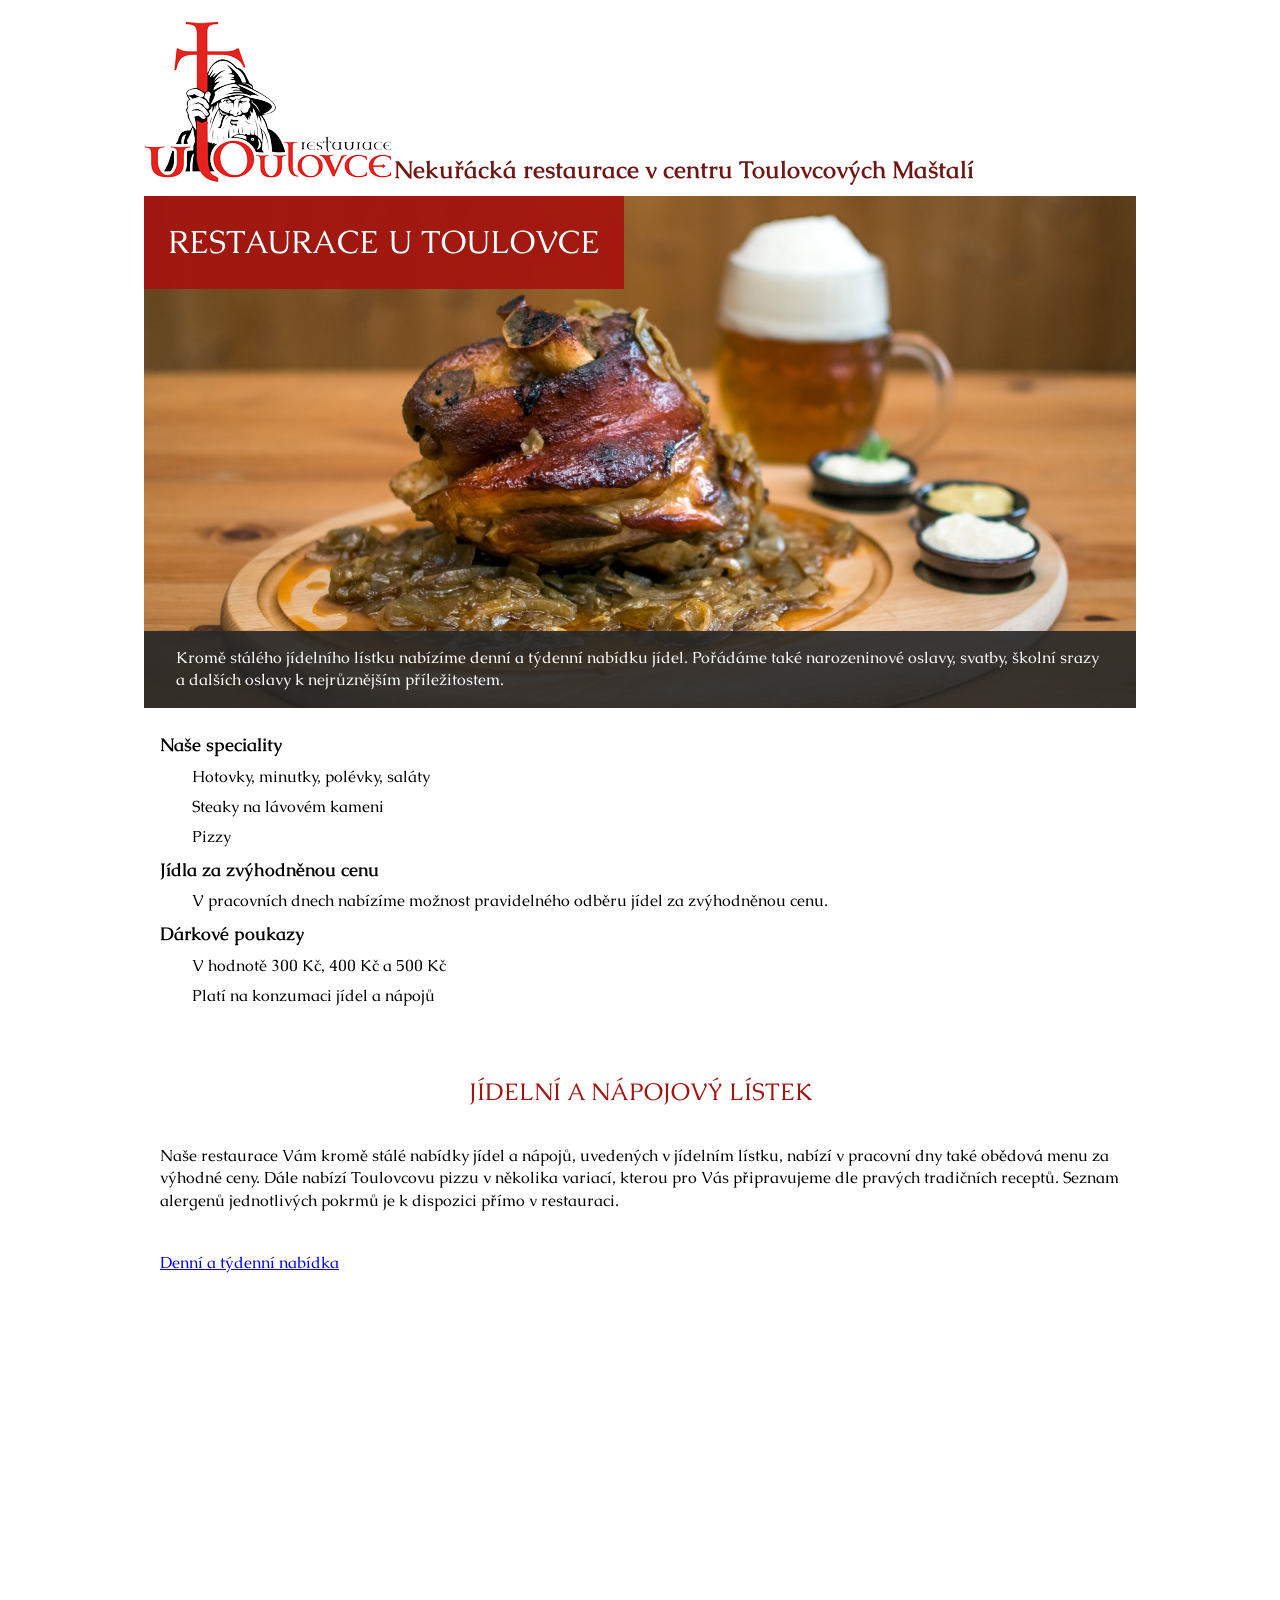
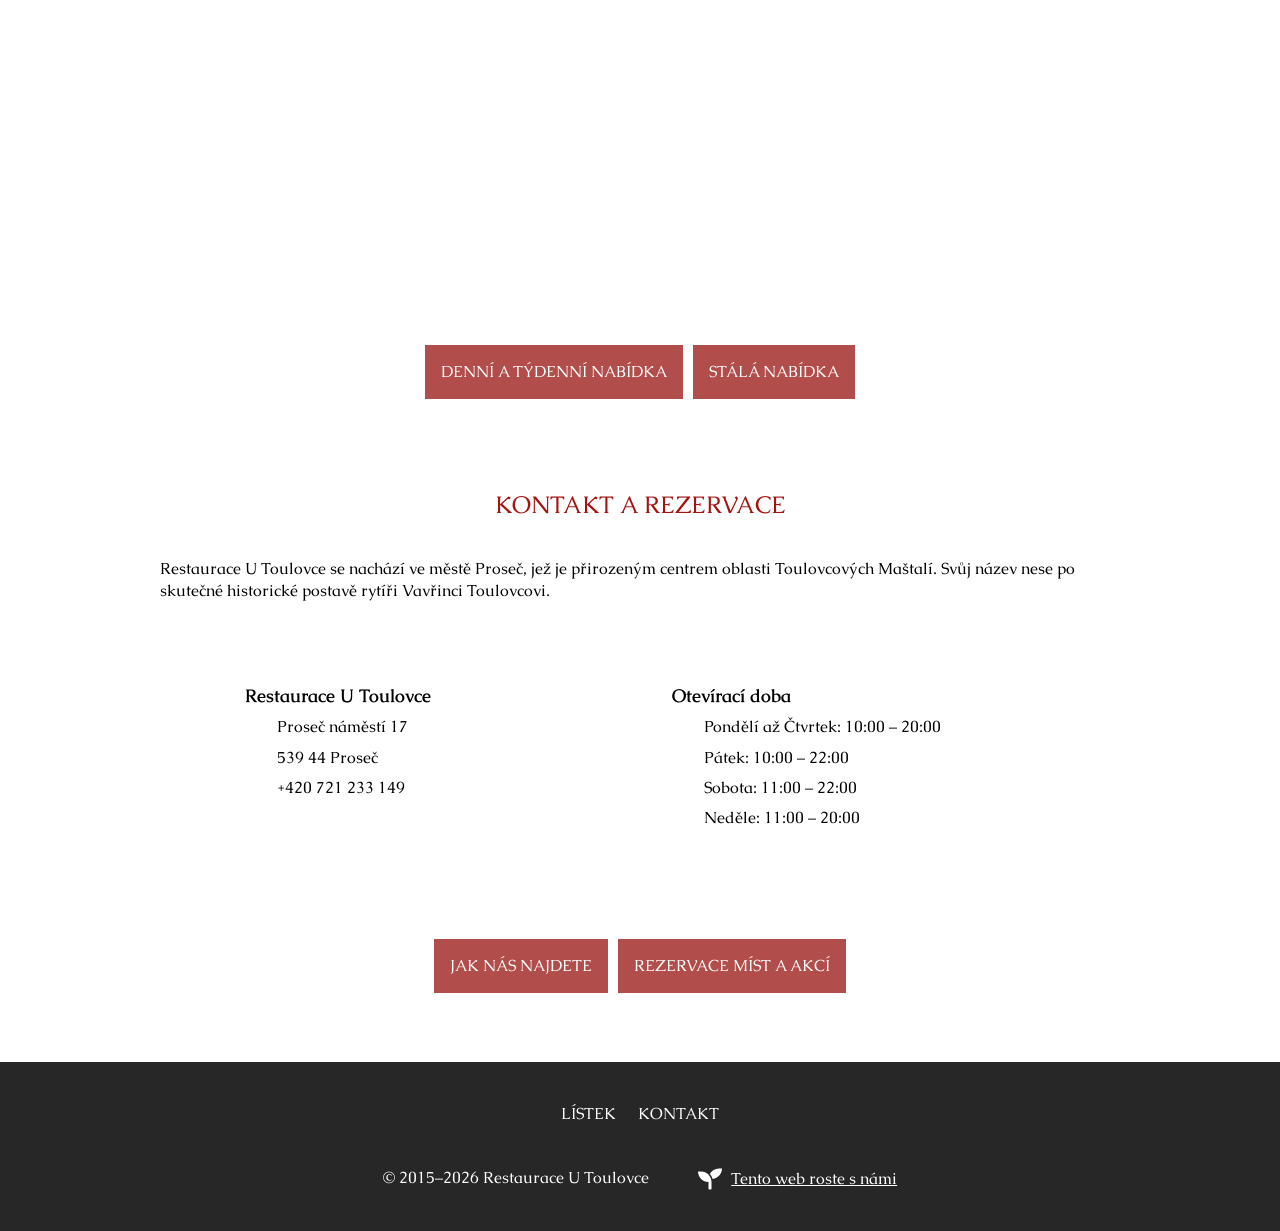
==== index.html @ caaa2baa "Static copy of www.utoulovce.cz with the menu from podáváme.cz Co-Authored-By: Claude Opus 5.5 <nore" ====
<!DOCTYPE html>
<html xmlns="http://www.w3.org/1999/xhtml" lang="cs"><head><script>(function(){var p=new URLSearchParams(location.search),s=p.get("s"),t=p.get("stitek");
if(t){location.replace("/stitky/"+t+"#clanky");return}
if(s===null)return;s=s.trim();if(!s){location.replace("/");return}
if(s.indexOf("stitky/")===0){location.replace("/"+s+"#clanky");return}
var m=s.match(/^[a-z_]+\/(.+)$/);if(m){location.replace("/"+m[1]);return}
location.replace("https://www.google.com/search?sitesearch="+location.hostname+"&q="+encodeURIComponent(s))})()</script><title>Restaurace U Toulovce</title><meta charset="utf-8"/><meta name="viewport" content="initial-scale=1"/><meta name="generator" content="IGCMS 4.9.8-stable-cs_CZ"/><meta name="author" content="Restaurace U Toulovce"/><meta name="description" content="Kromě stálého jídelního lístku nabízíme denní a týdenní nabídku jídel. Pořádáme také narozeninové oslavy, svatby, školní srazy a dalších oslavy k nejrůznějším příležitostem."/><meta name="keywords" content="Toulovcovy Maštale, restaurace, jídlo, pití, rezervace, naarozeniny"/><meta name="robots" content="all"/><meta name="theme-color" content="#ddd"/><link rel="shortcut icon" href="/favicon.ico"/><link rel="canonical" href="/"/><link rel="manifest" href="/manifest.json"/><link type="text/css" rel="stylesheet" href="/plugins/GlobalMenu/GlobalMenu.css"/><link type="text/css" rel="stylesheet" href="/themes/cms-default.css"/><link type="text/css" rel="stylesheet" media="print" href="/themes/cms-print.css"/><link type="text/css" rel="stylesheet" href="/lib/opensans/opensans.css"/><link type="text/css" rel="stylesheet" href="/lib/flaticon/flaticon.css"/><link type="text/css" rel="stylesheet" media="screen" href="/themes/simple.css"/><link type="text/css" rel="stylesheet" media="screen" href="/themes/toulovec.css"/><link type="text/css" rel="stylesheet" media="screen" href="/themes/default/footer.css"/><script src="/themes/require.js"></script><script src="/themes/modernizer.js" async="async"></script><script src="/themes/webfont.js" async="async"></script><script src="/themes/fontloader.js" async="async"></script><script src="/plugins/ProgressiveWebApp/ProgressiveWebApp.js" async="async"></script><!--[if lte IE 8]><script src="/themes/events.js"/><![endif]--><!--[if lte IE 8]><script src="/themes/indexof.js"/><![endif]--><!--[if lte IE 8]><script src="/themes/textcontent.js"/><![endif]--><!--[if lte IE 9]><script src="/themes/classlist.js"/><![endif]--><!--[if lt IE 9]><script src="/themes/ie9.js"/><![endif]--></head><body class=" fragmentable scrolltopable"><!--[if lte IE 7]>
    <div class="ielte7" style="background: yellow; margin: 0; border: 0.3em solid red;">
      <dl>
        <dt>Používáte zastaralou verzi prohlížeče!</dt>
        <dd><a href="https://support.microsoft.com/cs-cz/help/17621/internet-explorer-downloads">Aktualizujte</a> na vyšší verzi,</dd>
        <dd>nainstalujte <a href="https://www.google.com/chrome/">alternativní prohlížeč</a> nebo</dd>
        <dd>kontaktujte správce svého počítače.</dd>
      </dl>
    </div>
  <![endif]]]--><div id="fb-root"> </div><script type="text/javascript" src="/themes/fb.js"></script><div id="header"><div><ol class="contentlink-bc"><li><a class="nohash logo"><img loading="lazy" alt="Restaurace U Toulovce" src="/files/toulovec.png" width="250" height="160" id="imgd626"/><span>Nekuřácká restaurace v centru Toulovcových Maštalí</span></a></li></ol></div></div><div id="wrapper"><div id="content">
  <div class="utoulovce hdesc"><div><h1 id="utoulovce"><span>Restaurace U Toulovce</span></h1><p class="description">Kromě stálého jídelního lístku nabízíme denní a týdenní nabídku jídel. Pořádáme také narozeninové oslavy, svatby, školní srazy a dalších oslavy k nejrůznějším příležitostem.</p></div></div><div><div class="list"><dl>
    <dt>Naše speciality</dt>
    <dd>Hotovky, minutky, polévky, saláty</dd>
    <dd>Steaky na lávovém kameni</dd>
    <dd>Pizzy</dd>
    <dt>Jídla za zvýhodněnou cenu</dt>
    <dd>V pracovních dnech nabízíme možnost pravidelného odběru jídel za zvýhodněnou cenu.</dd>
    <dt>Dárkové poukazy</dt>
    <dd>V hodnotě 300 Kč, 400 Kč a 500 Kč</dd>
    <dd>Platí na konzumaci jídel a nápojů</dd>
  </dl></div></div>
  
  
  <div class=" section">
    <div class="listek hdesc"><div><h2 id="listek"><span>Jídelní a nápojový lístek</span></h2><p class="description">Naše restaurace Vám kromě stálé nabídky jídel a nápojů, uvedených v jídelním lístku, nabízí v pracovní dny také obědová menu za výhodné ceny. Dále nabízí Toulovcovu pizzu v několika variací, kterou pro Vás připravujeme dle pravých tradičních receptů. Seznam alergenů jednotlivých pokrmů je k dispozici přímo v restauraci.</p></div></div>
    
    <div id="denni_nabidka" class="denni-menu" data-denni-menu="u-toulovce" data-level="3" data-edit><p><a href="https://www.podavame.cz/u-toulovce">Denní a týdenní nabídka</a></p></div>
    <div class="contentbalancer-simple"><ul><li><a href="/listek#denni_nabidka" title="Denní a týdenní nabídka">Denní a týdenní nabídka</a></li><li><a href="/stala_nabidka" title="Nabízíme Vám zabalení jídla do plastového boxu (5 Kč /…">Stálá nabídka</a></li></ul></div>
    <div class="kontakt hdesc"><div><h2 id="kontakt"><span>Kontakt a rezervace</span></h2><p class="description">Restaurace U Toulovce se nachází ve městě Proseč, jež je přirozeným centrem oblasti Toulovcových Maštalí. Svůj název nese po skutečné historické postavě rytíři Vavřinci Toulovcovi.</p></div></div>
    
    <div class="list multiple"><div><dl>
      <dt>Restaurace U Toulovce</dt>
      <dd>Proseč náměstí 17</dd>
      <dd>539 44 Proseč</dd>
      <dd>+420 721 233 149</dd>
    </dl>
    <dl>
      <dt>Otevírací doba</dt>
      <dd>Pondělí až Čtvrtek: 10:00 – 20:00</dd>
      <dd>Pátek: 10:00 – 22:00</dd>
      <dd>Sobota: 11:00 – 22:00</dd>
      <dd>Neděle: 11:00 – 20:00 </dd>
    </dl></div></div>
    <div class="contentbalancer-simple"><ul><li><a href="/kontakt#jak_nas_najdete" title="Najdete nás v Proseči na náměstí hned vedle městského úřadu a pošty.">Jak nás najdete</a></li><li><a href="/kontakt#rezervace_mist_a_akci" title="Pro rezervaci akcí, zamluvení míst k sezení nebo jen dotaz…">Rezervace míst a akcí</a></li></ul></div>
  </div>
</div></div><div id="footer"><ul class="globalmenu noprint">
<li><a href="/listek" title="Jídelní a nápojový lístek">Lístek</a></li>
<li><a href="/kontakt" title="Kontakt a rezervace">Kontakt</a></li></ul><ul><li>© 2015–2026 Restaurace U Toulovce</li><li class="noprint"><div class="fb-like" data-href="https://www.facebook.com/pages/Restaurace-U-Toulovce/216187038400525" data-layout="button_count" data-action="like" data-show-faces="false" data-share="true"> </div></li><li><span class="seedling"><a href="https://www.rostouciweby.cz/">Tento web roste s námi</a></span></li><li class="link">https://www.utoulovce.cz/</li></ul></div><script>//<![CDATA[
var ga_id = 'UA-52883188-5';
//]]></script><script src="/plugins/GoogleAnalytics/GoogleAnalytics.js" async="async"></script><script src="/themes/iefixes.js" async="async"></script><script src="/themes/browserdetect.js" async="async"></script><script src="/themes/igcms.js" async="async"></script><script src="/themes/highlightable.js" async="async"></script><script src="/themes/fragmentable.js" async="async"></script><script src="/themes/fragmentableinit.js" async="async"></script><script src="/themes/scrolltopable.js" async="async"></script><script src="/themes/scrolltopableinit.js" async="async"></script><script src="/themes/eventable.js" async="async"></script><script src="/themes/eventableinit.js" async="async"></script><script src="https://www.podavame.cz/embed.js" async="async"></script></body></html>
---- themes/cms-default.css ----
html {
  -webkit-text-size-adjust: none; /* Never autoresize text */
}

body {
  word-wrap: break-word;
  line-height: 1.4;
}

#content a.stripped {
  border-bottom: thin solid;
  color: red;
}

code, samp {
  font-family: "Emilbus Mono", "Lucida Console", monospace;
}

select,
input:not([type="radio"]) {
  font-size: inherit;
  padding: 0.15em 0.3em;
}

form dt {
  font-size: 1em;
  font-size: 1rem;
  max-width: 15em;
  width: 100%;
  display: inline-block;
}

form dt, form dd {
  margin: 0.5em 0;
  margin: 0.5rem 0;
}

form dt, form dt+dd {
  float: none;
}

form dt, form dt+dd+dd {
  clear:left;
}

form input[type="text"],
form input[type="email"] {
  border-top: none;
  border-right: none;
  border-left: none;
  width: 100%;
  max-width: 25em;
  box-sizing: border-box;
}

form fieldset {
  border-top: 0.15em solid rgb(204, 217, 226);
}

form dd > textarea {
  width: 100%;
  max-width: 25em;
  font: inherit;
  box-sizing: border-box;
}

@media screen and (min-width: 32em) {
  form dd > input[type="text"],
  form dd > input[type="email"],
  form dd > textarea {
    width: 80vw;
  }
  form dt, form dt+dd {
    float: left;
  }
}

@media screen {
  form dd {
    margin-left: 0;
  }
}

samp, pre, textarea, code {
  box-sizing: border-box;
  font-size: inherit;
  color: black;
  white-space: pre-wrap;
}

input:not([type='submit']),
pre, textarea, select {
  border: 0.1em solid #AAA;
  padding: 0.2em 0.4em;
  line-height: 1.5em;
}

input {
  vertical-align: middle;
}

samp, p code, li code, dt code, dd code {
  padding-left: 0.2em;
  padding-right: 0.2em;
}

fieldset {
  min-width: initial;
  border: none;
  margin-top: 1em;
  margin-bottom: 1em;
}

fieldset > *:last-child {
  margin-bottom: 0;
}

textarea {
  width: 100%;
  height: 60%;
  vertical-align: top;
  background: none;
}

ol ol {
  list-style-type: lower-alpha;
}

ol.img li, ul.img li {
  display: inline-block;
  list-style-type: none;
}

object {
  max-width: 100%;
  width: auto;
}

p object {
  display: block;
  margin: 1em auto;
}

#messages {
  background: rgb(37,37,37);
}
#messages ul {
  margin-top: 0;
  margin-bottom: 0;
  padding: 1em;
  padding: 1rem;
  list-style: none;
}
#messages li {
  margin: 0.5em 0;
  color: #fff;
  padding: 0.5em;
}
#messages > span,
#messages a {
  color: #ccc;
}
#messages li.notice {
  background: rgb(0, 66, 131);
}
#messages li.warning {
  background: rgb(166, 120, 0);
}
#messages li.error {
  background: rgb(187, 33, 33);
}
#messages li.success {
  background: rgb(53, 144, 61);
}
#messages li a,
#messages li label {
  color: white;
  text-decoration: underline;
  cursor: pointer;
}
#messages.hidden {
  float: left;
  background: transparent;
}
.warning {
  border-color: #E78181;
  background-color: #F99F9F;
}

.print {
  display: none;
}

/**
 * 1. Set default font family to sans-serif.
 * 2. Prevent iOS and IE text size adjust after device orientation change,
 *    without disabling user zoom.
 */
button,
input,
optgroup,
select,
textarea {
  color: inherit; /* 1 */
  font: inherit; /* 2 */
  margin: 0; /* 3 */
}

/**
 * Address `overflow` set to `hidden` in IE 8/9/10/11.
 */
button {
  overflow: visible;
}

/**
 * Address inconsistent `text-transform` inheritance for `button` and `select`.
 * All other form control elements do not inherit `text-transform` values.
 * Correct `button` style inheritance in Firefox, IE 8/9/10/11, and Opera.
 * Correct `select` style inheritance in Firefox.
 */
button,
select {
  text-transform: none;
  max-width: 100%;
}

/**
 * 1. Avoid the WebKit bug in Android 4.0.* where (2) destroys native `audio`
 *    and `video` controls.
 * 2. Correct inability to style clickable `input` types in iOS.
 * 3. Improve usability and consistency of cursor style between image-type
 *    `input` and others.
 */
button,
html input[type="button"], /* 1 */
input[type="reset"],
input[type="submit"] {
  -webkit-appearance: button; /* 2 */
  cursor: pointer; /* 3 */
}

/**
 * Re-set default cursor for disabled elements.
 */
button[disabled],
html input[disabled] {
  cursor: default;
}

/**
 * Remove inner padding and border in Firefox 4+.
 */
button::-moz-focus-inner,
input::-moz-focus-inner {
  border: 0;
  padding: 0;
}

/**
 * Address Firefox 4+ setting `line-height` on `input` using `!important` in
 * the UA stylesheet.
 */
input {
  line-height: normal;
}

/**
 * It's recommended that you don't attempt to style these elements.
 * Firefox's implementation doesn't respect box-sizing, padding, or width.
 *
 * 1. Address box sizing set to `content-box` in IE 8/9/10.
 * 2. Remove excess padding in IE 8/9/10.
 */
input[type="checkbox"],
input[type="radio"] {
  box-sizing: border-box; /* 1 */
  padding: 0; /* 2 */
  margin-right: 0.3em;
}

/**
 * Fix the cursor style for Chrome's increment/decrement buttons. For certain
 * `font-size` values of the `input`, it causes the cursor style of the
 * decrement button to change from `default` to `text`.
 */
input[type="number"]::-webkit-inner-spin-button,
input[type="number"]::-webkit-outer-spin-button {
  height: auto;
}

/**
 * 1. Address `appearance` set to `searchfield` in Safari and Chrome.
 * 2. Address `box-sizing` set to `border-box` in Safari and Chrome.
 */
input[type="search"] {
  -webkit-appearance: textfield; /* 1 */
  box-sizing: content-box; /* 2 */
}

/**
 * Remove inner padding and search cancel button in Safari and Chrome on OS X.
 * Safari (but not Chrome) clips the cancel button when the search input has
 * padding (and `textfield` appearance).
 */
input[type="search"]::-webkit-search-cancel-button,
input[type="search"]::-webkit-search-decoration {
  -webkit-appearance: none;
}

/**
 * Remove default vertical scrollbar in IE 8/9/10/11.
 */
textarea {
  overflow: auto;
}

/**
 * Don't inherit the `font-weight` (applied by a rule above).
 * NOTE: the default cannot safely be changed in Chrome and Safari on OS X.
 */
optgroup {
  font-weight: bold;
}

/*# sourceMappingURL=[data-uri] */
---- themes/cms-print.css ----
*, *:before, *:after {color: black !important; background: transparent !important;}
h1, h2, h3 {font-weight: normal; page-break-after: avoid; page-break-inside: avoid;}
body {font-size:10pt; font-family: Charter, Georgia, sans;}
@page {size: auto; margin: 21mm 20mm;}
.print {display: initial;}
li.print {display: list-item;}
.noprint, .hidden {display: none !important;}
.hideable dd {margin-left:0;}
::-webkit-input-placeholder {color: transparent;}
::-moz-placeholder {color: transparent;}
:-ms-input-placeholder {color: transparent;}
::-ms-input-placeholder {color: transparent;}
::placeholder {color: transparent;}
ol.contentlink-bc {list-style: none; padding-left: 0;}
ol.contentlink-bc li {display: inline-block;}
ol.contentlink-bc li + li:before {content: ">"; margin: 0 0.5em;}
/*# sourceMappingURL=[data-uri] */
---- lib/opensans/opensans.css ----
@font-face {
	font-family:'Open Sans';
	src: url('/lib/opensans/OpenSans-Bold_gdi.eot');
	src: url('/lib/opensans/OpenSans-Bold_gdi.eot#iefix') format('embedded-opentype'),
		url('/lib/opensans/OpenSans-Bold_gdi.woff') format('woff'),
		url('/lib/opensans/OpenSans-Bold_gdi.ttf') format('truetype'),
		url('/lib/opensans/OpenSans-Bold_gdi.otf') format('opentype'),
		url('/lib/opensans/OpenSans-Bold_gdi.svg#OpenSans-Bold') format('svg');
	font-weight: 700;
	font-style: normal;
	font-stretch: normal;
	unicode-range: U+0020-FB04;
}

@font-face {
	font-family:'Open Sans';
	src: url('/lib/opensans/OpenSans-BoldItalic_gdi.eot');
	src: url('/lib/opensans/OpenSans-BoldItalic_gdi.eot#iefix') format('embedded-opentype'),
		url('/lib/opensans/OpenSans-BoldItalic_gdi.woff') format('woff'),
		url('/lib/opensans/OpenSans-BoldItalic_gdi.ttf') format('truetype'),
		url('/lib/opensans/OpenSans-BoldItalic_gdi.otf') format('opentype'),
		url('/lib/opensans/OpenSans-BoldItalic_gdi.svg#OpenSans-BoldItalic') format('svg');
	font-weight: 700;
	font-style: italic;
	font-stretch: normal;
	unicode-range: U+0020-FB04;
}

@font-face {
	font-family:'Open Sans';
	src: url('/lib/opensans/OpenSans-Extrabold_gdi.eot');
	src: url('/lib/opensans/OpenSans-Extrabold_gdi.eot#iefix') format('embedded-opentype'),
		url('/lib/opensans/OpenSans-Extrabold_gdi.woff') format('woff'),
		url('/lib/opensans/OpenSans-Extrabold_gdi.ttf') format('truetype'),
		url('/lib/opensans/OpenSans-Extrabold_gdi.otf') format('opentype'),
		url('/lib/opensans/OpenSans-Extrabold_gdi.svg#OpenSans-Extrabold') format('svg');
	font-weight: 800;
	font-style: normal;
	font-stretch: normal;
	unicode-range: U+0020-FB04;
}

@font-face {
	font-family:'Open Sans';
	src: url('/lib/opensans/OpenSans-ExtraboldItalic_gdi.eot');
	src: url('/lib/opensans/OpenSans-ExtraboldItalic_gdi.eot#iefix') format('embedded-opentype'),
		url('/lib/opensans/OpenSans-ExtraboldItalic_gdi.woff') format('woff'),
		url('/lib/opensans/OpenSans-ExtraboldItalic_gdi.ttf') format('truetype'),
		url('/lib/opensans/OpenSans-ExtraboldItalic_gdi.otf') format('opentype'),
		url('/lib/opensans/OpenSans-ExtraboldItalic_gdi.svg#OpenSans-ExtraboldItalic') format('svg');
	font-weight: 800;
	font-style: italic;
	font-stretch: normal;
	unicode-range: U+0020-FB04;
}

@font-face {
	font-family:'Open Sans';
	src: url('/lib/opensans/OpenSans-Italic_gdi.eot');
	src: url('/lib/opensans/OpenSans-Italic_gdi.eot#iefix') format('embedded-opentype'),
		url('/lib/opensans/OpenSans-Italic_gdi.woff') format('woff'),
		url('/lib/opensans/OpenSans-Italic_gdi.ttf') format('truetype'),
		url('/lib/opensans/OpenSans-Italic_gdi.otf') format('opentype'),
		url('/lib/opensans/OpenSans-Italic_gdi.svg#OpenSans-Italic') format('svg');
	font-weight: 400;
	font-style: italic;
	font-stretch: normal;
	unicode-range: U+0020-FB04;
}

@font-face {
	font-family:'Open Sans';
	src: url('/lib/opensans/OpenSans-Light_gdi.eot');
	src: url('/lib/opensans/OpenSans-Light_gdi.eot#iefix') format('embedded-opentype'),
		url('/lib/opensans/OpenSans-Light_gdi.woff') format('woff'),
		url('/lib/opensans/OpenSans-Light_gdi.ttf') format('truetype'),
		url('/lib/opensans/OpenSans-Light_gdi.otf') format('opentype'),
		url('/lib/opensans/OpenSans-Light_gdi.svg#OpenSans-Light') format('svg');
	font-weight: 300;
	font-style: normal;
	font-stretch: normal;
	unicode-range: U+0020-FB04;
}

@font-face {
	font-family:'Open Sans';
	src: url('/lib/opensans/OpenSansLight-Italic_gdi.eot');
	src: url('/lib/opensans/OpenSansLight-Italic_gdi.eot#iefix') format('embedded-opentype'),
		url('/lib/opensans/OpenSansLight-Italic_gdi.woff') format('woff'),
		url('/lib/opensans/OpenSansLight-Italic_gdi.ttf') format('truetype'),
		url('/lib/opensans/OpenSansLight-Italic_gdi.otf') format('opentype'),
		url('/lib/opensans/OpenSansLight-Italic_gdi.svg#OpenSansLight-Italic') format('svg');
	font-weight: 300;
	font-style: italic;
	font-stretch: normal;
	unicode-range: U+0020-FB04;
}

@font-face {
	font-family:'Open Sans';
	src: url('/lib/opensans/OpenSans_gdi.eot');
	src: url('/lib/opensans/OpenSans_gdi.eot#iefix') format('embedded-opentype'),
		url('/lib/opensans/OpenSans_gdi.woff') format('woff'),
		url('/lib/opensans/OpenSans_gdi.ttf') format('truetype'),
		url('/lib/opensans/OpenSans_gdi.otf') format('opentype'),
		url('/lib/opensans/OpenSans_gdi.svg#OpenSans-Regular') format('svg');
	font-weight: 400;
	font-style: normal;
	font-stretch: normal;
	unicode-range: U+0020-FB04;
}

@font-face {
	font-family:'Open Sans';
	src: url('/lib/opensans/OpenSans-Semibold_gdi.eot');
	src: url('/lib/opensans/OpenSans-Semibold_gdi.eot#iefix') format('embedded-opentype'),
		url('/lib/opensans/OpenSans-Semibold_gdi.woff') format('woff'),
		url('/lib/opensans/OpenSans-Semibold_gdi.ttf') format('truetype'),
		url('/lib/opensans/OpenSans-Semibold_gdi.otf') format('opentype'),
		url('/lib/opensans/OpenSans-Semibold_gdi.svg#OpenSans-Semibold') format('svg');
	font-weight: 600;
	font-style: normal;
	font-stretch: normal;
	unicode-range: U+0020-FB04;
}

@font-face {
	font-family:'Open Sans';
	src: url('/lib/opensans/OpenSans-SemiboldItalic_gdi.eot');
	src: url('/lib/opensans/OpenSans-SemiboldItalic_gdi.eot#iefix') format('embedded-opentype'),
		url('/lib/opensans/OpenSans-SemiboldItalic_gdi.woff') format('woff'),
		url('/lib/opensans/OpenSans-SemiboldItalic_gdi.ttf') format('truetype'),
		url('/lib/opensans/OpenSans-SemiboldItalic_gdi.otf') format('opentype'),
		url('/lib/opensans/OpenSans-SemiboldItalic_gdi.svg#OpenSans-SemiboldItalic') format('svg');
	font-weight: 600;
	font-style: italic;
	font-stretch: normal;
	unicode-range: U+0020-FB04;
}

/*# sourceMappingURL=[data-uri] */
---- lib/flaticon/flaticon.css ----
@font-face {
  font-family: "Flaticon";
  src: url("/lib/flaticon/flaticon.eot");
  src: url("/lib/flaticon/flaticon.eot#iefix") format("embedded-opentype"),
  url("/lib/flaticon/flaticon.woff") format("woff"),
  url("/lib/flaticon/flaticon.ttf") format("truetype"),
  url("/lib/flaticon/flaticon.svg") format("svg");
  font-weight: normal;
  font-style: normal;
}

[class^="flaticon-"],
[class*=" flaticon-"] {
  font-family: Flaticon;
  font-style: normal;
  display: inline-block;
  overflow: hidden;
  word-wrap: normal;
  vertical-align: sub;
  visibility: hidden;
  width: 1em;
  text-decoration: none;
}

.flaticon-drawing3:before {
  visibility: visible;
  content: "\e000";
}

.flaticon-magnifier56 {
  padding: 0.1em;
}

.flaticon-magnifier56:before {
  visibility: visible;
  content: "\e001";
}

.flaticon-shopping232:before {
  visibility: visible;
  content: "\e002";
}
/*# sourceMappingURL=[data-uri] */
---- themes/simple.css ----
* {
  margin: 0;
  padding: 0;
}

strong {
  font-weight: 600;
}

h1,h2,h3,h4,h5,h6,p,ul,ol,dl,
div.paragraph {
  max-width: 60em;
  max-width: 60rem;
  margin: 1.5em auto;
  padding-left: 1em;
  padding-left: 1rem;
  padding-right: 1em;
  padding-right: 1rem;
}

div.list.multiple div {
  max-width: 62em;
  max-width: 62rem;
  margin: 0 auto;
  display: -webkit-box;
  display: -webkit-flex;
  display: -ms-flexbox;
  display: flex;
  -webkit-flex-wrap: wrap;
      -ms-flex-wrap: wrap;
          flex-wrap: wrap;
  padding-left: 0;
  padding-right: 0;
}

div.list.multiple dl {
  margin: 1em;
  background: white;
  padding: 0.5em 1em;
}

div.paragraph > p,
div.paragraph > ul,
div.paragraph > ol,
div.paragraph > dl {
  padding-left: 0;
  padding-right: 0;
  margin-top: 0.5em;
  margin-bottom: 0.5em;
}

ul ul, ul ol, ul dl,
ol ul, ol ol, ol dl,
dl ul, dl ol, dl dl {
  margin: 0.5em 0;
  padding-left: 0;
  padding-right: 0;
}

li li {
  margin-left: 1em;
  margin-left: 1rem;
}

div.list > ul,
div.list > ol,
div.list > dl {
  margin-top: 0;
  margin-bottom: 0;
}

div.list > ul > *:first-child,
div.list > ol > *:first-child,
div.list > dl > *:first-child {
  margin-top: 0;
}

.wf-active body {
  font-family: 'Caudex', serif;
}

body {
  font-family: 'Times New Roman', serif;
}

h1 {
  margin-top: 0;
  margin-bottom: 0;
  padding-top: 1.5em;
  padding-bottom: 1.8em;
  font-weight: 100;
  text-transform: uppercase;
}

h2 {
  color: #A5130F;
  font-weight: normal;
  text-transform: uppercase;
  margin-top: 1.5em;
  margin-bottom: 1.5em;
  text-align: center;
}

h3, h4, h5, h6 {
  font-weight: 600;
}

#content > div:first-child {
  background: #BFBFBF;
  color: #fff;
}

ul.docinfo {
  list-style: none;
  text-align: right;
  font-style: italic;
}

p.creation, p.edit {
  margin-top: 0;
  margin-bottom: -1em;
  margin-bottom: -1rem;
  position: relative;
  top: 1em;
  top: 1rem;
  font-weight: 100;
}

p.creation a, p.edit a {
  color: white;
}

p.edit {
  float: right;
  z-index: 1;
}

/* breadcrumb navigation */

ol.contentlink-bc {
  list-style: none;
  padding: .5em 0 .2em 0;
  padding: 0 0 .2em 0;
  margin: 0;
  font-size: 1.5em;
  font-weight: 600;
}

ol.contentlink-bc a {
  color: rgb(111, 22, 20);
}

ol.contentlink-bc a[href] {
  color: rgb(227, 40, 36);
}

ol.contentlink-bc li:not(:first-child) {
  vertical-align: 0.2em;
}

ol.contentlink-bc li {
  position: relative;
  display: inline-block;
  margin: 0;
}

ol.contentlink-bc li:not(:first-child) a {
  padding-right: 0.2em;
  padding-left: 0.2em;
}

ol.contentlink-bc li a {
  display: inline-block;
  text-decoration: none;
}

ol.contentlink-bc li:not(:first-child) a:before {
  content: '»';
  font-size: 1.3em;
  line-height: 1;
  vertical-align: -0.05em;
  padding-right: 0.2em;
}

#content > div:first-child + div,
div.list, div.contentbalancer-simple:not(.section),
fieldset > dl {
  /* background: #EAF2F5; */
  padding-top: 1.5em;
  padding-bottom: 1.5em;
}

#content > div:first-child + div {
  margin-top: 0;
  color: black;
}

#content > div:first-child + div p {
  margin-top: 0;
  margin-bottom: 0;
}

li, dd, dt {
  margin-top: 0.5em;
  margin-top: 0.5rem;
  margin-bottom: 0.5em;
  margin-bottom: 0.5rem;
}

li, dd {
  margin-left: 2em;
}

dd {
  /*font-style: italic;*/
}

dt {
  font-size: 1.15em;
  font-weight: 600;
}

div.contentbalancer-simple:not(.section) ul {
  list-style: none;
  text-align: center;
}

div.contentbalancer-simple:not(.section) li {
  display: inline-block;
  margin: 0;
}

div.contentbalancer-simple:not(.section) a {
  text-transform: uppercase;
  padding: 1em;
  font-weight: 100;
  margin: 0.3em;
  background: #B14E4C;
  display: inline-block;
  color: white;
  text-decoration: none;
}

#footer {
  background: #272727;
  padding-top: 0.5em;
  padding-bottom: 0.5em;
  color: white;
  font-weight: 100;
}

#footer a {
  color: white;
}

#footer > ul {
  display: -webkit-box;
  display: -webkit-flex;
  display: -ms-flexbox;
  display: flex;
  -webkit-flex-wrap: wrap;
      -ms-flex-wrap: wrap;
          flex-wrap: wrap;
  -webkit-box-pack: center;
  -webkit-justify-content: center;
      -ms-flex-pack: center;
          justify-content: center;
  list-style: none;
}

#footer ul ul {
  margin: 0;
  padding: 0;
  list-style: none;

}

#footer ul li {
  margin-left: 0.7em;
  margin-right: 0.7em;
}

#footer > ul.globalmenu li {
  margin-left: 0;
  margin-right: 0;
}

#footer ul ul li {
  margin: 0;
}

#footer > ul.globalmenu > li a {
  text-decoration: none;
  font-weight: 100;
  text-transform: none;
  padding: 0.1em 0.7em;
  display: inline-block;
}

#footer > ul.globalmenu > li li {
  text-transform: none;
  margin: 0.2em 0;
}

#footer > ul.globalmenu > li {
  text-transform: uppercase;
  font-weight: 600;
}

#footer > ul.globalmenu > li > a {
  text-transform: uppercase;
}

#footer > ul.globalmenu > li a.current {
  background: #EAF2F5;
  font-weight: 600;
  padding: 0.25em 0.5em;
  margin-left: 0.7em;
  color: #272727;
}

#footer li.link {
  display: none;
}

#wrapper {
  display: -webkit-box;
  display: -webkit-flex;
  display: -ms-flexbox;
  display: flex;
  -webkit-box-pack: center;
  -webkit-justify-content: center;
      -ms-flex-pack: center;
          justify-content: center;
  max-width: 62em;
  max-width: 62rem;
  margin: 0 auto;
}


/* Browser compatibility */

.no-cssremunit ol.contentlink-bc {
  margin-left: 0;
  padding-left: 0;
}

.no-cssremunit #content > div:first-child > div {
  max-width: 60em;
  margin: 0 auto;
  padding-left: 1em;
  padding-right: 1em;
}

.no-cssremunit #content > div:first-child > div h1 {
  padding-left: 0;
}

.no-flexbox div.list.multiple div dl {
  display: inline-block;
}

.no-flexbox #footer > ul {
  display: table;
}

.no-flexbox #footer > ul li {
  display: inline-block;
  padding: 0 0.5em;
}
---- themes/toulovec.css ----
a.logo {
    padding-right: 1em;
}

#inputvarform dt {
    max-width: 10em;
}

#inputvarform input[type="text"],
#inputvarform input[type="email"] {
    max-width: 38em;
}

a:link {
}

dl.listek {
    display: table;
    margin: 0;
}

dl.listek dt {
    margin: 2.5em 0 1.25em 0;
    margin: 2.5rem 0 1.25rem 0;
}

dl.listek dd {
    font-style: italic;
    display: -webkit-box;
    display: -webkit-flex;
    display: -ms-flexbox;
    display: flex;
    margin-left: 0;
    border-bottom: thin solid #ddd;
    padding-bottom: 0.2em;
    margin-bottom: 1em;
}

dl.listek dd span:nth-child(2) {
  -webkit-box-flex: 2;
  -webkit-flex-grow: 2;
      -ms-flex-positive: 2;
          flex-grow: 2;
}

dl.listek dd span:first-child {
  margin-right: 1em;
}

dl.listek dd span:last-child,
dl.listek dd span:first-child {
    -webkit-flex-shrink: 0;
        -ms-flex-negative: 0;
            flex-shrink: 0;
}

dl.listek dd span:last-child {
    margin-left: 1em;
}

div.list.multiple div {
  -webkit-box-pack: center;
  -webkit-justify-content: center;
      -ms-flex-pack: center;
          justify-content: center;
}

div.list.multiple dl {
  box-sizing: border-box;
  width: 100%;
  max-width: 30em;
  margin: 0;
  border: 1em solid white;
  border: 1rem solid white;
}

.list.multiple {
  background: none;
}

@media (min-width: 48em) {
  div.list.multiple dl {
    max-width: 50%;
  }
}

#content > div:first-child + div {
  background-color: white;
  max-width: 62em;
  max-width: 62rem;
  margin: 0 auto;
  padding: 0;
}

#content > .section {
  max-width: 62em;
  max-width: 62rem;
  margin: 0 auto;
  background: white;
  border-bottom: 1em solid white;
  border-bottom: 1rem solid white;
}

#content div.hdesc {
  background-position: 50% 36%;
  background-repeat: no-repeat;
  background-size: cover;
}

#content > .section > div.hdesc:first-child {
  border-top: none;
}

#content > div:first-child > div {
  background-position: 30% 30%;
  background-image: url('/files/big/DSC_8355.jpg');
  background-repeat: no-repeat;
  background-size: cover;
  height: 50vw;
  margin: 0 auto;
  max-width: 62em;
  max-width: 62rem;
  max-height: 32em;
  max-height: 32rem;
  display: -webkit-box;
  display: -webkit-flex;
  display: -ms-flexbox;
  display: flex;
  -webkit-flex-wrap: wrap;
      -ms-flex-wrap: wrap;
          flex-wrap: wrap;
}

p.mapa object {
    visibility: hidden;
}

p.mapa a {
    display: block;
    background: url('/files/mapa.jpg') 50% 50% no-repeat;
}

#content div.hdesc > div h1 {
  -webkit-align-self: flex-start;
      -ms-flex-item-align: start;
          align-self: flex-start;
  margin: 0;
  background: rgb(165, 19, 15);
  background: rgba(165, 19, 15, 0.91);
  padding: 1.5em;
  padding: 1.5rem;
}

#content > div.hdesc > div p {
  -webkit-align-self: flex-end;
      -ms-flex-item-align: end;
          align-self: flex-end;
  margin: 0;
  background: rgb(39, 39, 39);
  background: rgba(39, 39, 39, 0.9);
  padding: 1em 2em;
  padding: 1rem 2rem;
}

#header {
  font-weight: normal;
  max-width: 62em;
  max-width: 62rem;
  margin: 0 auto;
}

#header .logo object {
  height: 7em;
  height: 7rem;
}

#header li span {
  font-size: 1em;
  padding: 0 1em 0 0;
  padding: 0 1rem 0 0;
  display: inline-block;
  vertical-align: 0.2em;
}

#content {
  background: white;
  width: 100%;
}

@media (max-width: 48em) {
  div#aside {
    display: none;
  }
}

@media (max-width: 38em) {
  #content > div:first-child > div {
    height: auto;
    display: block;
  }
  #content div.hdesc > div h1 {
    width: auto;
  }
}

div.list.multiple div {
  -webkit-box-pack: center;
  -webkit-justify-content: center;
      -ms-flex-pack: center;
          justify-content: center;
}

div.list.multiple dl {
  box-sizing: border-box;
}

@media (max-width: 30em) {
  #header ul.globalmenu li {
    display: block;
  }
}

@media (min-width: 34em) {
  div.list.multiple dl {
    width: 43%;
  }
}
/* podáváme.cz menu */
.denni-menu { min-height: 40rem; margin-top: 2.5rem; }
.denni-menu.dm-ready { min-height: 0; }
.denni-menu .dm-offer-title { margin: 0; font-weight: bold; }
.denni-menu .dm-offer-heading { margin: 0 0 1.25rem; font-size: 1em; font-weight: normal; }
.denni-menu .dm-offer-note { font-weight: normal; margin: -0.75rem 0 1.25rem; }
.denni-menu .dm-day { margin: 1.5rem 0 0.75rem; font-size: 1em; font-weight: normal; }
.denni-menu .dm-items { padding: 0; margin: 0; }
.denni-menu .dm-item { margin-left: 0; font-style: italic; border-bottom: thin solid #ddd; padding: 0 0 0.2em; margin-bottom: 1em; }
.denni-menu .dm-name, .denni-menu .dm-amount { font-weight: normal; }
.denni-menu .dm-portion { margin-right: 1em; }
.denni-menu .dm-legend, .denni-menu .dm-notice-text { font-style: italic; }
ul.rezervace { list-style: none; padding: 0; }
---- themes/default/footer.css ----
@charset "UTF-8";

#footer {
  padding-top: 0.5em;
  padding-bottom: 0.5em;
}

#footer > ul {
  display: flex;
  flex-wrap: wrap;
  justify-content: center;
  list-style: none;
}

#footer ul ul {
  margin: 0;
  padding: 0;
  list-style: none;
}

#footer ul li {
  margin-left: 0.7em;
  margin-right: 0.7em;
  text-align: center;
}

#footer ul ul li {
  margin: 0;
}

#footer .seedling:before {
  content: "";
  margin-right: 0.4em;
  font-size: 1.5em;
  line-height: 1;
  vertical-align: -0.32em;
  display: inline-block;
  width: 1em;
  height: 1em;
  background: url("[data-uri]");
}

/* Browser compatibility */

.no-flexbox #footer > ul {
  display: table;
}

.no-flexbox #footer > ul li {
  display: inline-block;
  padding: 0 0.5em;
}

/*# sourceMappingURL=[data-uri] */
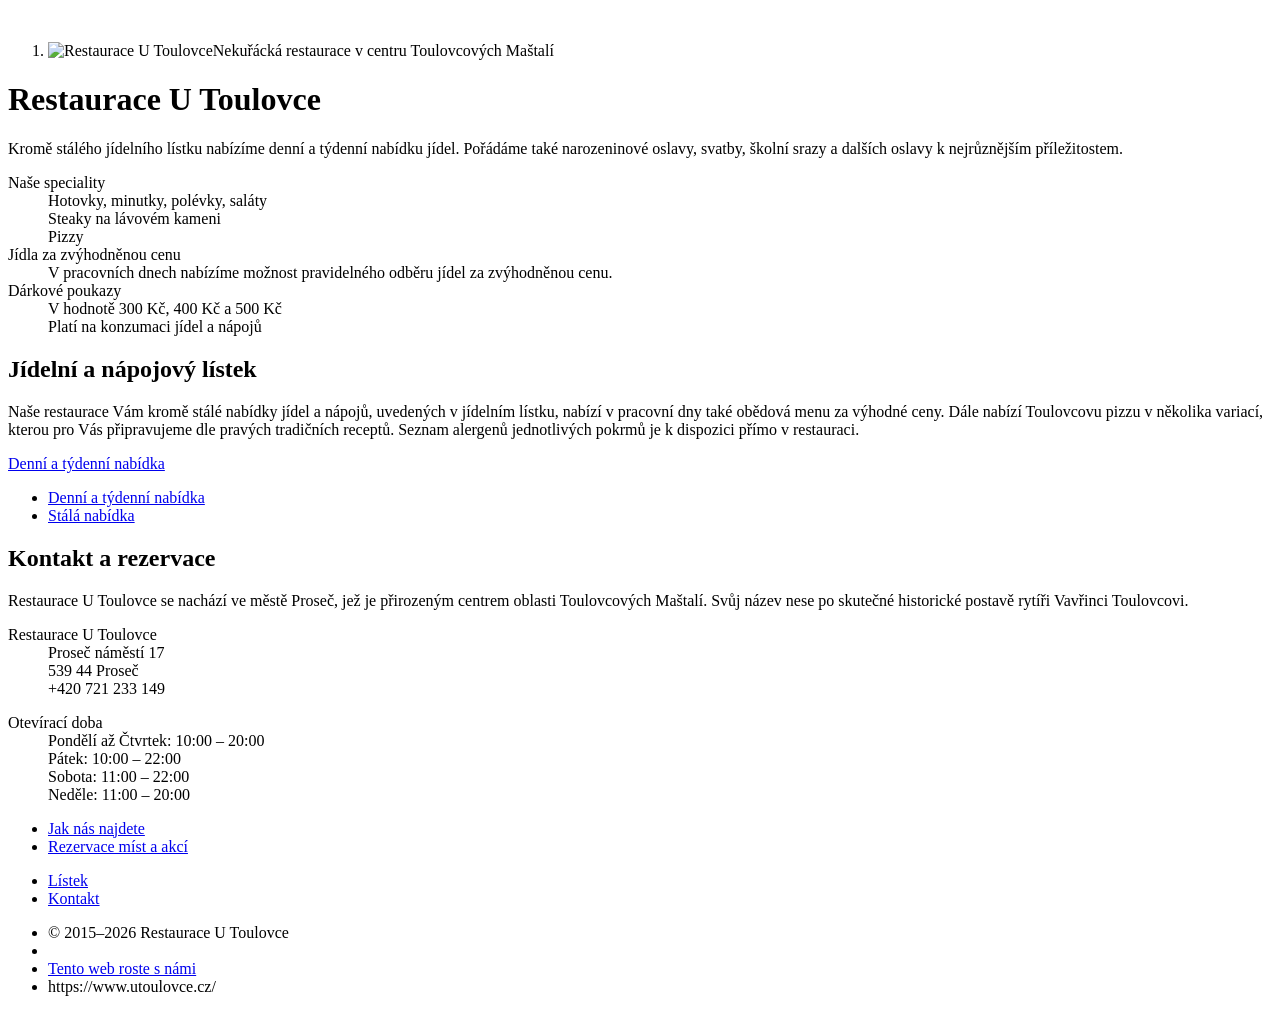
==== commit 3b2d3676: "Preview at internetguru.github.io/www.utoulovce.cz until the domain moves Co-Authored-By: Claude Opu" ====
--- a/index.html
+++ b/index.html
@@ -1,10 +1,10 @@
 <!DOCTYPE html>
 <html xmlns="http://www.w3.org/1999/xhtml" lang="cs"><head><script>(function(){var p=new URLSearchParams(location.search),s=p.get("s"),t=p.get("stitek");
 if(t){location.replace("/stitky/"+t+"#clanky");return}
-if(s===null)return;s=s.trim();if(!s){location.replace("/");return}
-if(s.indexOf("stitky/")===0){location.replace("/"+s+"#clanky");return}
-var m=s.match(/^[a-z_]+\/(.+)$/);if(m){location.replace("/"+m[1]);return}
-location.replace("https://www.google.com/search?sitesearch="+location.hostname+"&q="+encodeURIComponent(s))})()</script><title>Restaurace U Toulovce</title><meta charset="utf-8"/><meta name="viewport" content="initial-scale=1"/><meta name="generator" content="IGCMS 4.9.8-stable-cs_CZ"/><meta name="author" content="Restaurace U Toulovce"/><meta name="description" content="Kromě stálého jídelního lístku nabízíme denní a týdenní nabídku jídel. Pořádáme také narozeninové oslavy, svatby, školní srazy a dalších oslavy k nejrůznějším příležitostem."/><meta name="keywords" content="Toulovcovy Maštale, restaurace, jídlo, pití, rezervace, naarozeniny"/><meta name="robots" content="all"/><meta name="theme-color" content="#ddd"/><link rel="shortcut icon" href="/favicon.ico"/><link rel="canonical" href="/"/><link rel="manifest" href="/manifest.json"/><link type="text/css" rel="stylesheet" href="/plugins/GlobalMenu/GlobalMenu.css"/><link type="text/css" rel="stylesheet" href="/themes/cms-default.css"/><link type="text/css" rel="stylesheet" media="print" href="/themes/cms-print.css"/><link type="text/css" rel="stylesheet" href="/lib/opensans/opensans.css"/><link type="text/css" rel="stylesheet" href="/lib/flaticon/flaticon.css"/><link type="text/css" rel="stylesheet" media="screen" href="/themes/simple.css"/><link type="text/css" rel="stylesheet" media="screen" href="/themes/toulovec.css"/><link type="text/css" rel="stylesheet" media="screen" href="/themes/default/footer.css"/><script src="/themes/require.js"></script><script src="/themes/modernizer.js" async="async"></script><script src="/themes/webfont.js" async="async"></script><script src="/themes/fontloader.js" async="async"></script><script src="/plugins/ProgressiveWebApp/ProgressiveWebApp.js" async="async"></script><!--[if lte IE 8]><script src="/themes/events.js"/><![endif]--><!--[if lte IE 8]><script src="/themes/indexof.js"/><![endif]--><!--[if lte IE 8]><script src="/themes/textcontent.js"/><![endif]--><!--[if lte IE 9]><script src="/themes/classlist.js"/><![endif]--><!--[if lt IE 9]><script src="/themes/ie9.js"/><![endif]--></head><body class=" fragmentable scrolltopable"><!--[if lte IE 7]>
+if(s===null)return;s=s.trim();if(!s){location.replace("/www.utoulovce.cz/");return}
+if(s.indexOf("stitky/")===0){location.replace("/www.utoulovce.cz/"+s+"#clanky");return}
+var m=s.match(/^[a-z_]+\/(.+)$/);if(m){location.replace("/www.utoulovce.cz/"+m[1]);return}
+location.replace("https://www.google.com/search?sitesearch="+location.hostname+"&q="+encodeURIComponent(s))})()</script><title>Restaurace U Toulovce</title><meta charset="utf-8"/><meta name="viewport" content="initial-scale=1"/><meta name="generator" content="IGCMS 4.9.8-stable-cs_CZ"/><meta name="author" content="Restaurace U Toulovce"/><meta name="description" content="Kromě stálého jídelního lístku nabízíme denní a týdenní nabídku jídel. Pořádáme také narozeninové oslavy, svatby, školní srazy a dalších oslavy k nejrůznějším příležitostem."/><meta name="keywords" content="Toulovcovy Maštale, restaurace, jídlo, pití, rezervace, naarozeniny"/><meta name="robots" content="all"/><meta name="theme-color" content="#ddd"/><link rel="shortcut icon" href="/www.utoulovce.cz/favicon.ico"/><link rel="canonical" href="/www.utoulovce.cz/"/><link rel="manifest" href="/www.utoulovce.cz/manifest.json"/><link type="text/css" rel="stylesheet" href="/www.utoulovce.cz/plugins/GlobalMenu/GlobalMenu.css"/><link type="text/css" rel="stylesheet" href="/www.utoulovce.cz/themes/cms-default.css"/><link type="text/css" rel="stylesheet" media="print" href="/www.utoulovce.cz/themes/cms-print.css"/><link type="text/css" rel="stylesheet" href="/www.utoulovce.cz/lib/opensans/opensans.css"/><link type="text/css" rel="stylesheet" href="/www.utoulovce.cz/lib/flaticon/flaticon.css"/><link type="text/css" rel="stylesheet" media="screen" href="/www.utoulovce.cz/themes/simple.css"/><link type="text/css" rel="stylesheet" media="screen" href="/www.utoulovce.cz/themes/toulovec.css"/><link type="text/css" rel="stylesheet" media="screen" href="/www.utoulovce.cz/themes/default/footer.css"/><script src="/www.utoulovce.cz/themes/require.js"></script><script src="/www.utoulovce.cz/themes/modernizer.js" async="async"></script><script src="/www.utoulovce.cz/themes/webfont.js" async="async"></script><script src="/www.utoulovce.cz/themes/fontloader.js" async="async"></script><script src="/www.utoulovce.cz/plugins/ProgressiveWebApp/ProgressiveWebApp.js" async="async"></script><!--[if lte IE 8]><script src="/www.utoulovce.cz/themes/events.js"/><![endif]--><!--[if lte IE 8]><script src="/www.utoulovce.cz/themes/indexof.js"/><![endif]--><!--[if lte IE 8]><script src="/www.utoulovce.cz/themes/textcontent.js"/><![endif]--><!--[if lte IE 9]><script src="/www.utoulovce.cz/themes/classlist.js"/><![endif]--><!--[if lt IE 9]><script src="/www.utoulovce.cz/themes/ie9.js"/><![endif]--></head><body class=" fragmentable scrolltopable"><!--[if lte IE 7]>
     <div class="ielte7" style="background: yellow; margin: 0; border: 0.3em solid red;">
       <dl>
         <dt>Používáte zastaralou verzi prohlížeče!</dt>
@@ -13,7 +13,7 @@
         <dd>kontaktujte správce svého počítače.</dd>
       </dl>
     </div>
-  <![endif]]]--><div id="fb-root"> </div><script type="text/javascript" src="/themes/fb.js"></script><div id="header"><div><ol class="contentlink-bc"><li><a class="nohash logo"><img loading="lazy" alt="Restaurace U Toulovce" src="/files/toulovec.png" width="250" height="160" id="imgd626"/><span>Nekuřácká restaurace v centru Toulovcových Maštalí</span></a></li></ol></div></div><div id="wrapper"><div id="content">
+  <![endif]]]--><div id="fb-root"> </div><script type="text/javascript" src="/www.utoulovce.cz/themes/fb.js"></script><div id="header"><div><ol class="contentlink-bc"><li><a class="nohash logo"><img loading="lazy" alt="Restaurace U Toulovce" src="/www.utoulovce.cz/files/toulovec.png" width="250" height="160" id="imgd626"/><span>Nekuřácká restaurace v centru Toulovcových Maštalí</span></a></li></ol></div></div><div id="wrapper"><div id="content">
   <div class="utoulovce hdesc"><div><h1 id="utoulovce"><span>Restaurace U Toulovce</span></h1><p class="description">Kromě stálého jídelního lístku nabízíme denní a týdenní nabídku jídel. Pořádáme také narozeninové oslavy, svatby, školní srazy a dalších oslavy k nejrůznějším příležitostem.</p></div></div><div><div class="list"><dl>
     <dt>Naše speciality</dt>
     <dd>Hotovky, minutky, polévky, saláty</dd>
@@ -31,7 +31,7 @@
     <div class="listek hdesc"><div><h2 id="listek"><span>Jídelní a nápojový lístek</span></h2><p class="description">Naše restaurace Vám kromě stálé nabídky jídel a nápojů, uvedených v jídelním lístku, nabízí v pracovní dny také obědová menu za výhodné ceny. Dále nabízí Toulovcovu pizzu v několika variací, kterou pro Vás připravujeme dle pravých tradičních receptů. Seznam alergenů jednotlivých pokrmů je k dispozici přímo v restauraci.</p></div></div>
     
     <div id="denni_nabidka" class="denni-menu" data-denni-menu="u-toulovce" data-level="3" data-edit><p><a href="https://www.podavame.cz/u-toulovce">Denní a týdenní nabídka</a></p></div>
-    <div class="contentbalancer-simple"><ul><li><a href="/listek#denni_nabidka" title="Denní a týdenní nabídka">Denní a týdenní nabídka</a></li><li><a href="/stala_nabidka" title="Nabízíme Vám zabalení jídla do plastového boxu (5 Kč /…">Stálá nabídka</a></li></ul></div>
+    <div class="contentbalancer-simple"><ul><li><a href="/www.utoulovce.cz/listek#denni_nabidka" title="Denní a týdenní nabídka">Denní a týdenní nabídka</a></li><li><a href="/www.utoulovce.cz/stala_nabidka" title="Nabízíme Vám zabalení jídla do plastového boxu (5 Kč /…">Stálá nabídka</a></li></ul></div>
     <div class="kontakt hdesc"><div><h2 id="kontakt"><span>Kontakt a rezervace</span></h2><p class="description">Restaurace U Toulovce se nachází ve městě Proseč, jež je přirozeným centrem oblasti Toulovcových Maštalí. Svůj název nese po skutečné historické postavě rytíři Vavřinci Toulovcovi.</p></div></div>
     
     <div class="list multiple"><div><dl>
@@ -47,10 +47,10 @@
       <dd>Sobota: 11:00 – 22:00</dd>
       <dd>Neděle: 11:00 – 20:00 </dd>
     </dl></div></div>
-    <div class="contentbalancer-simple"><ul><li><a href="/kontakt#jak_nas_najdete" title="Najdete nás v Proseči na náměstí hned vedle městského úřadu a pošty.">Jak nás najdete</a></li><li><a href="/kontakt#rezervace_mist_a_akci" title="Pro rezervaci akcí, zamluvení míst k sezení nebo jen dotaz…">Rezervace míst a akcí</a></li></ul></div>
+    <div class="contentbalancer-simple"><ul><li><a href="/www.utoulovce.cz/kontakt#jak_nas_najdete" title="Najdete nás v Proseči na náměstí hned vedle městského úřadu a pošty.">Jak nás najdete</a></li><li><a href="/www.utoulovce.cz/kontakt#rezervace_mist_a_akci" title="Pro rezervaci akcí, zamluvení míst k sezení nebo jen dotaz…">Rezervace míst a akcí</a></li></ul></div>
   </div>
 </div></div><div id="footer"><ul class="globalmenu noprint">
-<li><a href="/listek" title="Jídelní a nápojový lístek">Lístek</a></li>
-<li><a href="/kontakt" title="Kontakt a rezervace">Kontakt</a></li></ul><ul><li>© 2015–2026 Restaurace U Toulovce</li><li class="noprint"><div class="fb-like" data-href="https://www.facebook.com/pages/Restaurace-U-Toulovce/216187038400525" data-layout="button_count" data-action="like" data-show-faces="false" data-share="true"> </div></li><li><span class="seedling"><a href="https://www.rostouciweby.cz/">Tento web roste s námi</a></span></li><li class="link">https://www.utoulovce.cz/</li></ul></div><script>//<![CDATA[
+<li><a href="/www.utoulovce.cz/listek" title="Jídelní a nápojový lístek">Lístek</a></li>
+<li><a href="/www.utoulovce.cz/kontakt" title="Kontakt a rezervace">Kontakt</a></li></ul><ul><li>© 2015–2026 Restaurace U Toulovce</li><li class="noprint"><div class="fb-like" data-href="https://www.facebook.com/pages/Restaurace-U-Toulovce/216187038400525" data-layout="button_count" data-action="like" data-show-faces="false" data-share="true"> </div></li><li><span class="seedling"><a href="https://www.rostouciweby.cz/">Tento web roste s námi</a></span></li><li class="link">https://www.utoulovce.cz/</li></ul></div><script>//<![CDATA[
 var ga_id = 'UA-52883188-5';
-//]]></script><script src="/plugins/GoogleAnalytics/GoogleAnalytics.js" async="async"></script><script src="/themes/iefixes.js" async="async"></script><script src="/themes/browserdetect.js" async="async"></script><script src="/themes/igcms.js" async="async"></script><script src="/themes/highlightable.js" async="async"></script><script src="/themes/fragmentable.js" async="async"></script><script src="/themes/fragmentableinit.js" async="async"></script><script src="/themes/scrolltopable.js" async="async"></script><script src="/themes/scrolltopableinit.js" async="async"></script><script src="/themes/eventable.js" async="async"></script><script src="/themes/eventableinit.js" async="async"></script><script src="https://www.podavame.cz/embed.js" async="async"></script></body></html>
+//]]></script><script src="/www.utoulovce.cz/plugins/GoogleAnalytics/GoogleAnalytics.js" async="async"></script><script src="/www.utoulovce.cz/themes/iefixes.js" async="async"></script><script src="/www.utoulovce.cz/themes/browserdetect.js" async="async"></script><script src="/www.utoulovce.cz/themes/igcms.js" async="async"></script><script src="/www.utoulovce.cz/themes/highlightable.js" async="async"></script><script src="/www.utoulovce.cz/themes/fragmentable.js" async="async"></script><script src="/www.utoulovce.cz/themes/fragmentableinit.js" async="async"></script><script src="/www.utoulovce.cz/themes/scrolltopable.js" async="async"></script><script src="/www.utoulovce.cz/themes/scrolltopableinit.js" async="async"></script><script src="/www.utoulovce.cz/themes/eventable.js" async="async"></script><script src="/www.utoulovce.cz/themes/eventableinit.js" async="async"></script><script src="https://www.podavame.cz/embed.js" async="async"></script></body></html>
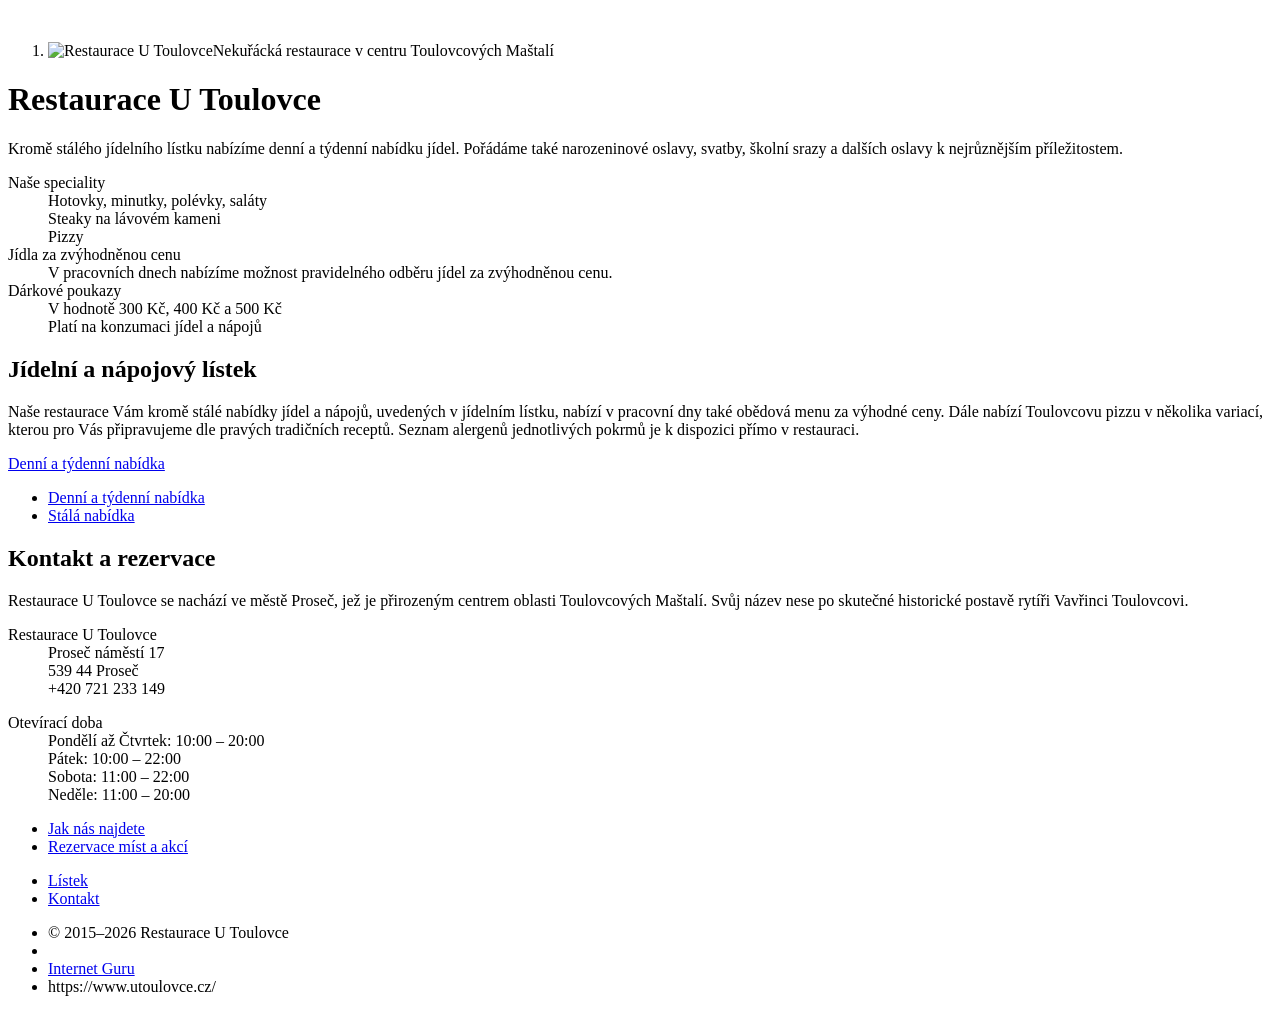
==== commit f4deb9f9: "Credit Internet Guru in the footer instead of rostouciweby.cz Co-Authored-By: Claude Opus 5.5 <norep" ====
--- a/index.html
+++ b/index.html
@@ -30,7 +30,7 @@
   <div class=" section">
     <div class="listek hdesc"><div><h2 id="listek"><span>Jídelní a nápojový lístek</span></h2><p class="description">Naše restaurace Vám kromě stálé nabídky jídel a nápojů, uvedených v jídelním lístku, nabízí v pracovní dny také obědová menu za výhodné ceny. Dále nabízí Toulovcovu pizzu v několika variací, kterou pro Vás připravujeme dle pravých tradičních receptů. Seznam alergenů jednotlivých pokrmů je k dispozici přímo v restauraci.</p></div></div>
     
-    <div id="denni_nabidka" class="denni-menu" data-denni-menu="u-toulovce" data-level="3" data-edit><p><a href="https://www.podavame.cz/u-toulovce">Denní a týdenní nabídka</a></p></div>
+    <div id="denni_nabidka" class="denni-menu" data-denni-menu="u-toulovce" data-level="3" data-tabs data-edit><p><a href="https://www.podavame.cz/u-toulovce">Denní a týdenní nabídka</a></p></div>
     <div class="contentbalancer-simple"><ul><li><a href="/www.utoulovce.cz/listek#denni_nabidka" title="Denní a týdenní nabídka">Denní a týdenní nabídka</a></li><li><a href="/www.utoulovce.cz/stala_nabidka" title="Nabízíme Vám zabalení jídla do plastového boxu (5 Kč /…">Stálá nabídka</a></li></ul></div>
     <div class="kontakt hdesc"><div><h2 id="kontakt"><span>Kontakt a rezervace</span></h2><p class="description">Restaurace U Toulovce se nachází ve městě Proseč, jež je přirozeným centrem oblasti Toulovcových Maštalí. Svůj název nese po skutečné historické postavě rytíři Vavřinci Toulovcovi.</p></div></div>
     
@@ -51,6 +51,6 @@
   </div>
 </div></div><div id="footer"><ul class="globalmenu noprint">
 <li><a href="/www.utoulovce.cz/listek" title="Jídelní a nápojový lístek">Lístek</a></li>
-<li><a href="/www.utoulovce.cz/kontakt" title="Kontakt a rezervace">Kontakt</a></li></ul><ul><li>© 2015–2026 Restaurace U Toulovce</li><li class="noprint"><div class="fb-like" data-href="https://www.facebook.com/pages/Restaurace-U-Toulovce/216187038400525" data-layout="button_count" data-action="like" data-show-faces="false" data-share="true"> </div></li><li><span class="seedling"><a href="https://www.rostouciweby.cz/">Tento web roste s námi</a></span></li><li class="link">https://www.utoulovce.cz/</li></ul></div><script>//<![CDATA[
+<li><a href="/www.utoulovce.cz/kontakt" title="Kontakt a rezervace">Kontakt</a></li></ul><ul><li>© 2015–2026 Restaurace U Toulovce</li><li class="noprint"><div class="fb-like" data-href="https://www.facebook.com/pages/Restaurace-U-Toulovce/216187038400525" data-layout="button_count" data-action="like" data-show-faces="false" data-share="true"> </div></li><li><span class="seedling"><a href="https://www.internetguru.cz">Internet Guru</a></span></li><li class="link">https://www.utoulovce.cz/</li></ul></div><script>//<![CDATA[
 var ga_id = 'UA-52883188-5';
 //]]></script><script src="/www.utoulovce.cz/plugins/GoogleAnalytics/GoogleAnalytics.js" async="async"></script><script src="/www.utoulovce.cz/themes/iefixes.js" async="async"></script><script src="/www.utoulovce.cz/themes/browserdetect.js" async="async"></script><script src="/www.utoulovce.cz/themes/igcms.js" async="async"></script><script src="/www.utoulovce.cz/themes/highlightable.js" async="async"></script><script src="/www.utoulovce.cz/themes/fragmentable.js" async="async"></script><script src="/www.utoulovce.cz/themes/fragmentableinit.js" async="async"></script><script src="/www.utoulovce.cz/themes/scrolltopable.js" async="async"></script><script src="/www.utoulovce.cz/themes/scrolltopableinit.js" async="async"></script><script src="/www.utoulovce.cz/themes/eventable.js" async="async"></script><script src="/www.utoulovce.cz/themes/eventableinit.js" async="async"></script><script src="https://www.podavame.cz/embed.js" async="async"></script></body></html>
